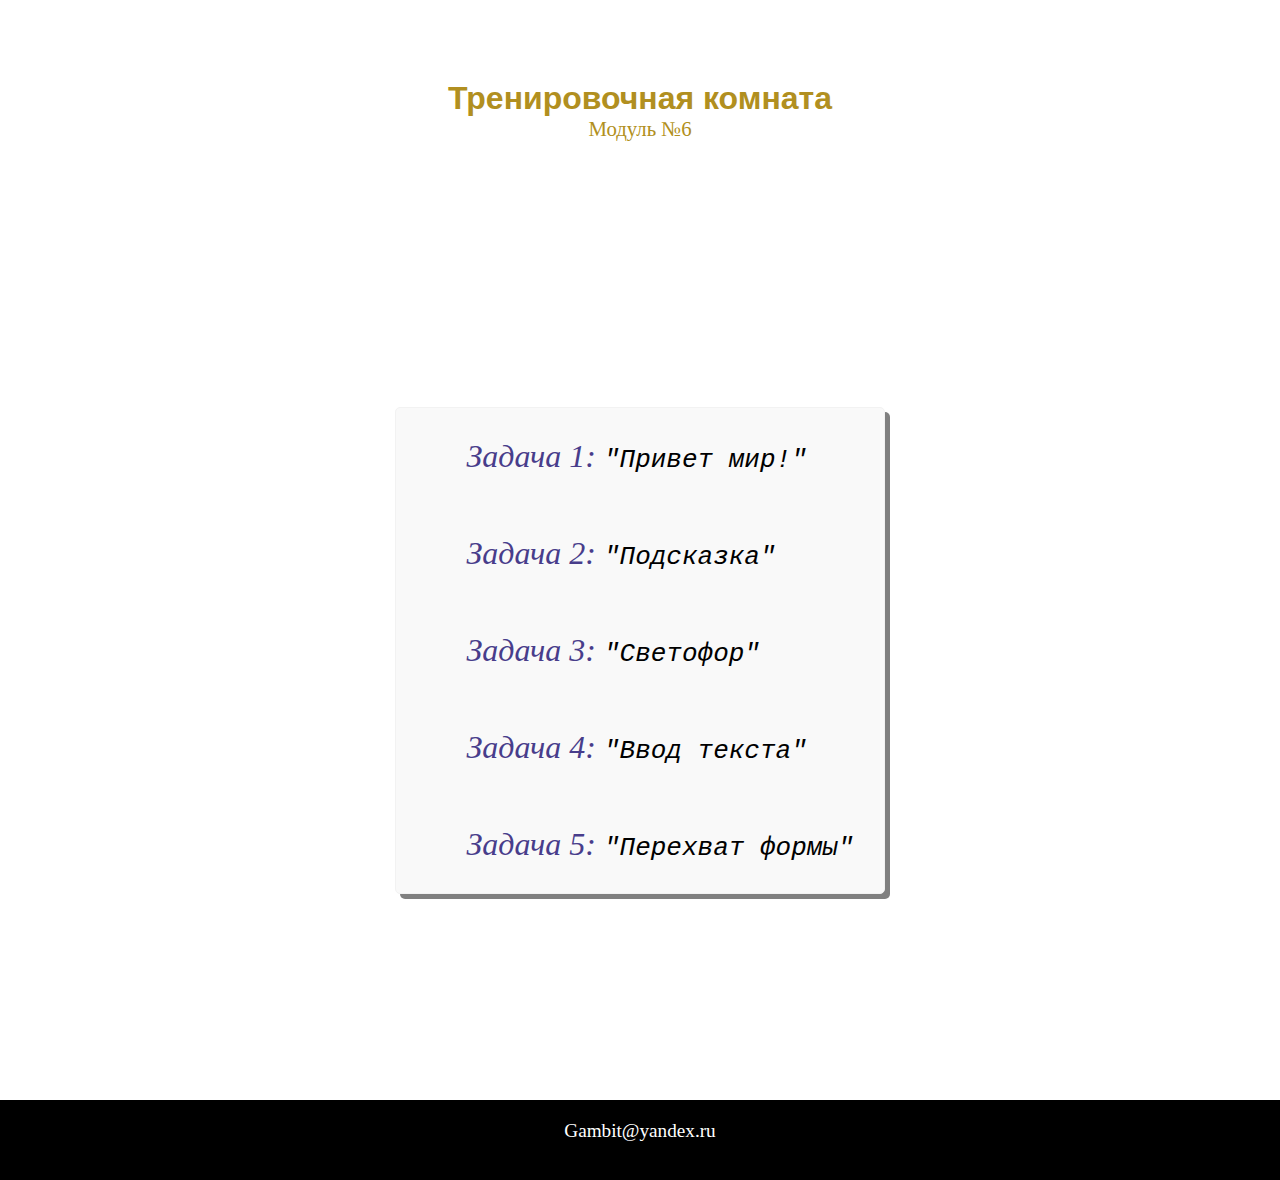
==== index.html @ f415e988 "first push" ====
<!DOCTYPE html>
<html lang="ru">
<head>
    <meta charset="UTF-8">
    <meta http-equiv="X-UA-Compatible" content="IE=edge">
    <meta name="viewport" content="width=device-width, initial-scale=1.0">
    <title>JS-Start</title>
    <link rel="stylesheet" href="assets/css/style.css">
</head>
<body>
    <header>
            <div class="logo_text">
                <h1>Тренировочная комната</h1>
                <p>Модуль №6</p> 
            </div>
    </header>
    <div class="wrapper">
        <ul>
            <li><a href="#">Задача 1: <span>"Привет мир!"</span></a></li>
            <li><a href="#">Задача 2: <span>"Подсказка"</span></spam></a></li>
            <li><a href="#">Задача 3: <span>"Светофор"</span></a></li>
            <li><a href="#">Задача 4: <span>"Ввод текста"</span></a></li>
            <li><a href="#">Задача 5: <span>"Перехват формы"</span></a></li>
        </ul>
    </div>
    <footer>
        <a href="#">Gambit@yandex.ru</a>
    </footer>
</body> 
</html>
---- assets/css/style.css ----
* {
    margin:0;
}

header {
    height: 200px;
    text-align: center;
    background: url(https://images.unsplash.com/photo-1584949091598-c31daaaa4aa9?ixlib=rb-1.2.1&ixid=MnwxMjA3fDB8MHxwaG90by1wYWdlfHx8fGVufDB8fHx8&auto=format&fit=crop&w=1470&q=80);
}

.logo_text h1 {
    color: #b18f20;
    font-family: Verdana, Geneva, Tahoma, sans-serif;
    padding: 80px 0 0 0;
}

.logo_text p {
    color: #b18f20;
    font-size: 1.3em;
}

.wrapper {
    background-color:#fff;;
    height: 100vh;
    display: flex;
    justify-content: center;
}

ul {
    display: flex;
    flex-direction: column;
    align-self: center;
    border: solid 1px; color: #f2f2f2;
    background-color: #f9f9f9;
    border-radius: 5px;
    box-shadow: 5px 5px grey;

}

li {
    list-style:none;
    padding: 30px;
}

li a {
    text-decoration: none;
    font-size: 2em;
    color:darkslateblue;
    font-style: italic;
}

li a span {
    color: black;
    font-family: monospace;

}

li a:hover {
    color: darkviolet;
}

footer {
    height: 60px;
    background-color: black;
    text-align: center;
    padding: 20px 0 0 0;
}

footer a {
    text-decoration: none;
    color: #fff;
    font-size: 1.2em;
    font-family: cursive;
}

footer a:hover {
    color: orange
}
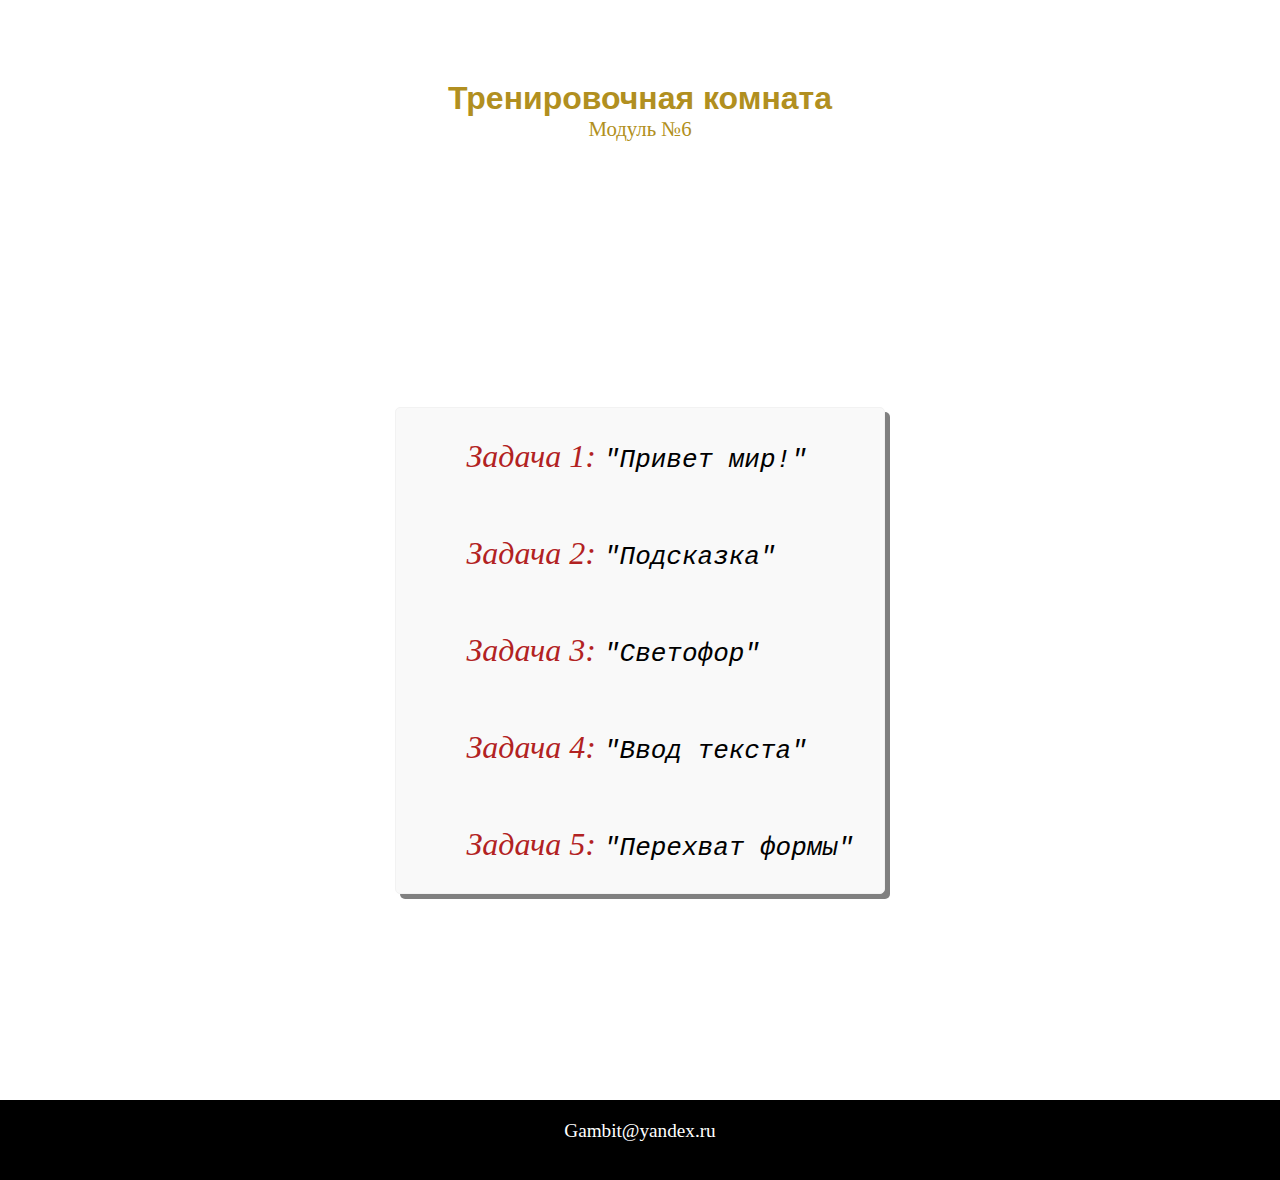
==== commit 24a15bb1: "add task3/task4" ====
--- a/index.html
+++ b/index.html
@@ -16,10 +16,10 @@
     </header>
     <div class="wrapper">
         <ul>
-            <li><a href="#">Задача 1: <span>"Привет мир!"</span></a></li>
-            <li><a href="#">Задача 2: <span>"Подсказка"</span></spam></a></li>
-            <li><a href="#">Задача 3: <span>"Светофор"</span></a></li>
-            <li><a href="#">Задача 4: <span>"Ввод текста"</span></a></li>
+            <li><a href="task1/index.html">Задача 1: <span>"Привет мир!"</span></a></li>
+            <li><a href="task2/index.html">Задача 2: <span>"Подсказка"</span></spam></a></li>
+            <li><a href="task3/index.html">Задача 3: <span>"Светофор"</span></a></li>
+            <li><a href="task4/index.html">Задача 4: <span>"Ввод текста"</span></a></li>
             <li><a href="#">Задача 5: <span>"Перехват формы"</span></a></li>
         </ul>
     </div>
--- a/assets/css/style.css
+++ b/assets/css/style.css
@@ -26,6 +26,39 @@
     justify-content: center;
 }
 
+.wrapper p {
+    font-size: 2em;
+    font-family: cursive;
+    align-self: center;
+    border: solid 1px; 
+    border-radius: 5px;
+    box-shadow: 5px 5px grey;
+}
+
+.wrapper a {
+    color: firebrick;
+}
+
+.wrapperTask2 {
+    background-color:#fff;;
+    height: 100vh;
+    display: flex;
+    flex-direction: column;
+    justify-content: center;
+    align-items: center;
+    font-size: 2em;
+}
+
+.wrapperTask2 p {
+    font-family: fantasy;
+    color: black;
+}
+
+.wrapperTask2 code {
+    font-style: italic;
+    color: darkslateblue;
+}
+
 ul {
     display: flex;
     flex-direction: column;
@@ -34,7 +67,6 @@
     background-color: #f9f9f9;
     border-radius: 5px;
     box-shadow: 5px 5px grey;
-
 }
 
 li {
@@ -52,12 +84,19 @@
 li a span {
     color: black;
     font-family: monospace;
-
 }
 
 li a:hover {
     color: darkviolet;
 }
+
+#trafficLight {
+    width: 100px;
+    height: 100px;
+    border-radius: 50%;
+    background: black;
+    align-self: center;
+  }
 
 footer {
     height: 60px;
